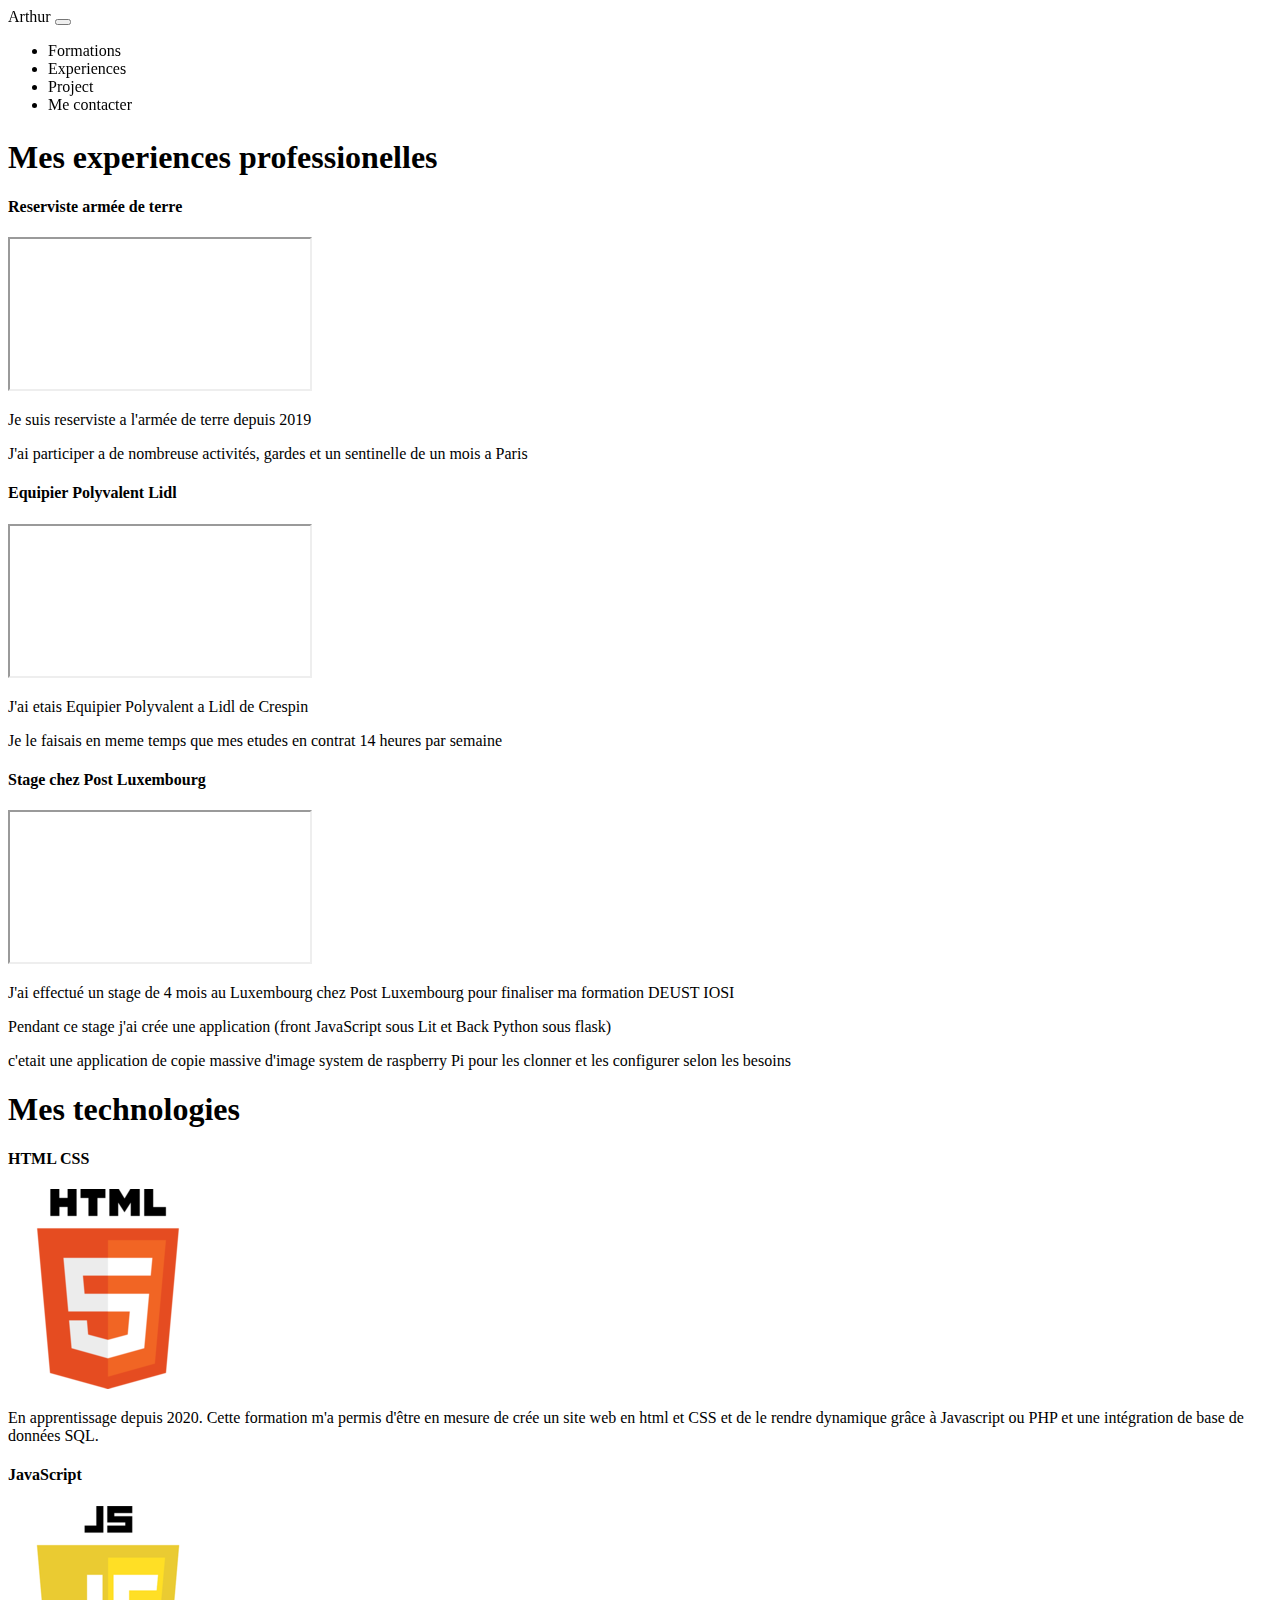
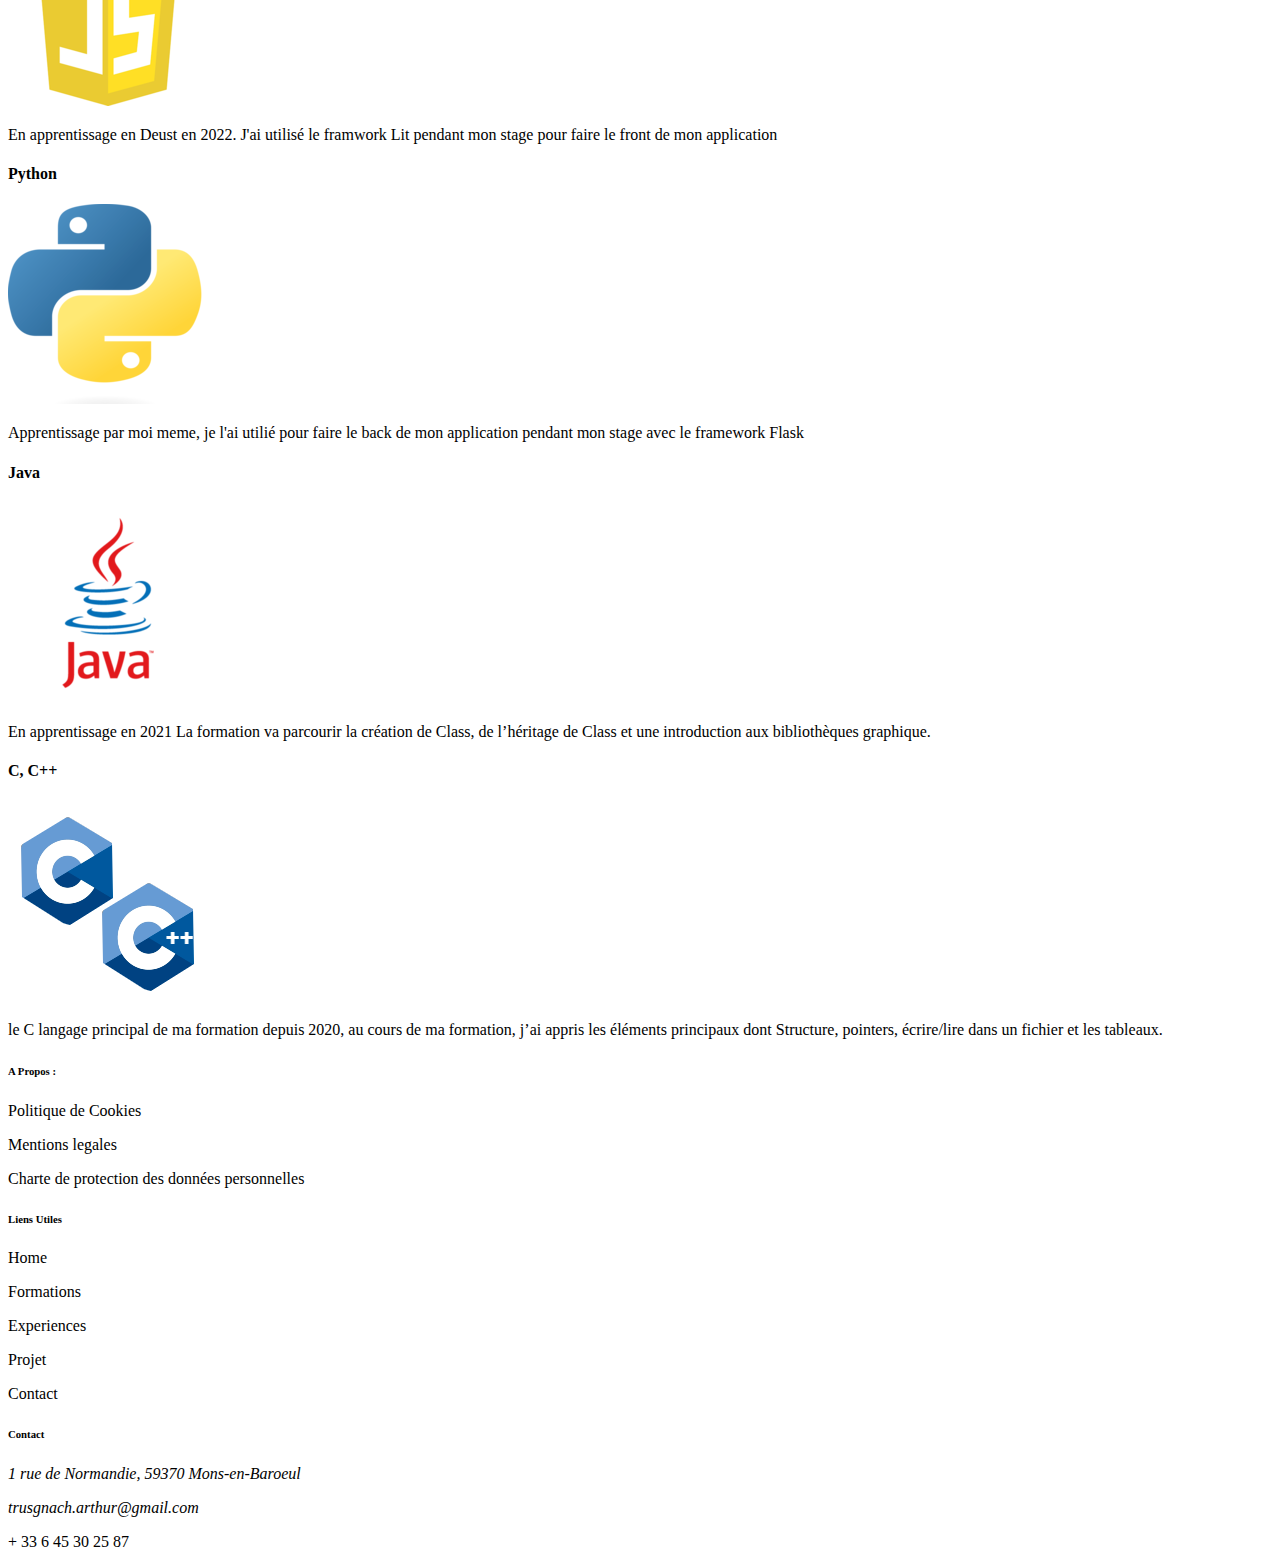
==== pages/experiences.html @ 9f1b9ca5 "First commit" ====
<!DOCTYPE html>
<html lang="en">
  <head>
    <meta charset="UTF-8" />
    <meta http-equiv="X-UA-Compatible" content="IE=edge" />
    <meta name="viewport" content="width=device-width, initial-scale=1.0" />
    <title>Mes experiences</title>

    <link
      href="https://cdn.jsdelivr.net/npm/bootstrap@5.2.1/dist/css/bootstrap.min.css"
      rel="stylesheet"
      integrity="sha384-iYQeCzEYFbKjA/T2uDLTpkwGzCiq6soy8tYaI1GyVh/UjpbCx/TYkiZhlZB6+fzT"
      crossorigin="anonymous"
    />
    <script
      src="https://cdn.jsdelivr.net/npm/bootstrap@5.2.1/dist/js/bootstrap.bundle.min.js"
      integrity="sha384-u1OknCvxWvY5kfmNBILK2hRnQC3Pr17a+RTT6rIHI7NnikvbZlHgTPOOmMi466C8"
      crossorigin="anonymous"
    ></script>
    <link rel="stylesheet" href="../style.css" />
  </head>
  <body>
    <header>
      <nav class="navbar navbar-expand-lg navbar-dark bg-dark">
        <div class="container-fluid">
          <a class="navbar-brand text-white" href="../index.html">Arthur</a>
          <button
            class="navbar-toggler navbar-light"
            type="button"
            data-bs-toggle="collapse"
            data-bs-target="#navbarNav"
            aria-controls="navbarNav"
            aria-expanded="false"
            aria-label="Toggle navigation"
          >
            <span class="navbar-toggler-icon"></span>
          </button>
          <div class="collapse navbar-collapse" id="navbarNav">
            <ul class="navbar-nav">
              <li class="nav-item">
                <a class="nav-link text-white" href="formation.html"
                  >Formations</a
                >
              </li>
              <li class="nav-item">
                <a class="nav-link text-white" href="experiences.html"
                  >Experiences</a
                >
              </li>
              <li class="nav-item">
                <a class="nav-link text-white" href="projet.html">Project</a>
              </li>
              <li class="nav-item">
                <a class="nav-link text-white" href="contact.html"
                  >Me contacter</a
                >
              </li>
            </ul>
          </div>
        </div>
      </nav>
    </header>
    <main>
      <div class="container">
        <div class="row">
          <div class="card">
            <div class="card-body">
              <h1 class="card-title">Mes experiences professionelles</h1>

              <div class="card">
                <div class="card-body">
                  <a id="Reserviste"></a>
                  <div class="row">
                    <h4 class="card-title">Reserviste armée de terre</h4>
                  </div>
                  <div class="row">
                    <div class="col-4">
                      <iframe
                        src="https://embed.lottiefiles.com/animation/73168"
                      ></iframe>
                    </div>
                    <div class="col-lg-8 col-sm-12">
                      <p>Je suis reserviste a l'armée de terre depuis 2019</p>
                      <p>
                        J'ai participer a de nombreuse activités, gardes et un
                        sentinelle de un mois a Paris
                      </p>
                    </div>
                  </div>
                </div>
              </div>

              <div class="card">
                <div class="card-body">
                  <div class="row">
                    <a id="Lidl"></a>
                    <h4 class="card-title">Equipier Polyvalent Lidl</h4>
                  </div>
                  <div class="row">
                    <div class="col-4">
                      <iframe
                        src="https://embed.lottiefiles.com/animation/22620"
                      ></iframe>
                    </div>
                    <div class="col-lg-8 col-sm-12">
                      <p>J'ai etais Equipier Polyvalent a Lidl de Crespin</p>
                      <p>
                        Je le faisais en meme temps que mes etudes en contrat 14
                        heures par semaine
                      </p>
                    </div>
                  </div>
                </div>
              </div>

              <div class="card">
                <div class="card-body">
                  <a id="Post"></a>
                  <div class="row">
                    <h4 class="card-title">Stage chez Post Luxembourg</h4>
                  </div>
                  <div class="row">
                    <div class="col-4">
                      <iframe
                        src="https://embed.lottiefiles.com/animation/99312"
                      ></iframe>
                    </div>
                    <div class="col-lg-8 col-sm-12">
                      <p>
                        J'ai effectué un stage de 4 mois au Luxembourg chez Post
                        Luxembourg pour finaliser ma formation DEUST IOSI
                      </p>
                      <p>
                        Pendant ce stage j'ai crée une application (front
                        JavaScript sous Lit et Back Python sous flask)
                      </p>
                      <p>
                        c'etait une application de copie massive d'image system
                        de raspberry Pi pour les clonner et les configurer selon
                        les besoins
                      </p>
                    </div>
                  </div>
                </div>
              </div>
            </div>
          </div>
        </div>

        <div class="row">
          <div class="card">
            <div class="card-body">
              <h1 class="card-title">Mes technologies</h1>

              <div class="row container-techno">
                <div class="col-lg-6 col-sm-12">
                  <div class="card">
                    <div class="card-body">
                      <div class="row">
                        <h4 class="card-title">HTML CSS</h4>
                        <a id="HTML-CSS"></a>
                      </div>
                      <div class="row">
                        <div class="col-lg-4 col-sm-12">
                          <img
                            src="../assets/html.png"
                            class="rounded mx-auto d-block logo-techno"
                            alt="HTML Logo"
                          />
                        </div>
                        <div class="col-lg-8 col-sm-12">
                          <p>
                            En apprentissage depuis 2020. Cette formation m'a
                            permis d'être en mesure de crée un site web en html
                            et CSS et de le rendre dynamique grâce à Javascript
                            ou PHP et une intégration de base de données SQL.
                          </p>
                        </div>
                      </div>
                    </div>
                  </div>
                </div>
                <div class="col-lg-6 col-sm-12">
                  <div class="card">
                    <div class="card-body">
                      <div class="row">
                        <h4 class="card-title">JavaScript</h4>
                        <a id="JavaScript"></a>
                      </div>
                      <div class="row">
                        <div class="col-lg-4 col-sm-12">
                          <img
                            src="../assets/js-logo.png"
                            class="rounded mx-auto d-block logo-techno"
                            alt="JavaScript Logo"
                          />
                        </div>

                        <div class="col-lg-8 col-sm-12">
                          <p>
                            En apprentissage en Deust en 2022. J'ai utilisé le
                            framwork Lit pendant mon stage pour faire le front
                            de mon application
                          </p>
                        </div>
                      </div>
                    </div>
                  </div>
                </div>
              </div>

              <div class="row container-techno">
                <div class="col-lg-6 col-sm-12">
                  <div class="card">
                    <div class="card-body">
                      <h4 class="card-title">Python</h4>
                      <a id="Python"></a>
                      <div class="row">
                        <div class="col-lg-4 col-sm-12">
                          <img
                            src="../assets/python.png"
                            class="rounded mx-auto d-block logo-techno"
                            alt="Python logo"
                          />
                        </div>
                        <div class="col-lg-8 col-sm-12">
                          <p>
                            Apprentissage par moi meme, je l'ai utilié pour
                            faire le back de mon application pendant mon stage
                            avec le framework Flask
                          </p>
                        </div>
                      </div>
                    </div>
                  </div>
                </div>
                <div class="col-lg-6 col-sm-12">
                  <div class="card">
                    <div class="card-body">
                      <h4 class="card-title">Java</h4>
                      <a id="Java"></a>
                      <div class="row">
                        <div class="col-lg-4 col-sm-12">
                          <img
                            src="../assets/java.png"
                            class="rounded mx-auto d-block logo-techno"
                            alt="java logo"
                          />
                        </div>
                        <div class="col-lg-8 col-sm-12">
                          <p>
                            En apprentissage en 2021 La formation va parcourir
                            la création de Class, de l’héritage de Class et une
                            introduction aux bibliothèques graphique.
                          </p>
                        </div>
                      </div>
                    </div>
                  </div>
                </div>
              </div>
              <div class="row container-techno">
                <div class="col-lg-6 col-sm-12">
                  <div class="card">
                    <div class="card-body">
                      <h4 class="card-title">C, C++</h4>
                      <a id="C"></a>
                      <div class="row">
                        <div class="col-lg-4 col-sm-12">
                          <img
                            src="../assets/c-logo.png"
                            class="rounded mx-auto d-block logo-techno"
                            alt=" C logo"
                          />
                        </div>

                        <div class="col-lg-8 col-sm-12">
                          <p>
                            le C langage principal de ma formation depuis 2020,
                            au cours de ma formation, j’ai appris les éléments
                            principaux dont Structure, pointers, écrire/lire
                            dans un fichier et les tableaux.
                          </p>
                        </div>
                      </div>
                    </div>
                  </div>
                </div>
              </div>
            </div>
          </div>
        </div>
      </div>
    </main>
    <footer class="text-center text-lg-start bg-dark">
      <section class="">
        <div class="container text-center text-lg-start lg-5 text-white">
          <div class="row mt-3">
            <div class="col-md-3 col-lg-2 col-xl-2 mx-auto mb-4">
              <h6 class="text-uppercase fw-bold mb-4">A Propos :</h6>
              <p>
                <a href="propos.html#Traitement" class="text-reset"
                  >Politique de Cookies</a
                >
              </p>
              <p>
                <a href="propos.html" class="text-reset">Mentions legales</a>
              </p>
              <p>
                <a href="propos.html#Traitement" class="text-reset"
                  >Charte de protection des données personnelles</a
                >
              </p>
            </div>
            <div class="col-md-3 col-lg-2 col-xl-2 mx-auto mb-4">
              <h6 class="text-uppercase fw-bold mb-4">Liens Utiles</h6>
              <p>
                <a href="index.html" class="text-reset">Home</a>
              </p>
              <p>
                <a href="formation.html" class="text-reset">Formations</a>
              </p>
              <p>
                <a href="experiences.html" class="text-reset">Experiences</a>
              </p>
              <p>
                <a href="projet.html" class="text-reset">Projet</a>
              </p>
              <p>
                <a href="contact.html" class="text-reset">Contact</a>
              </p>
            </div>
            <div class="col-md-4 col-lg-3 col-xl-3 mx-auto mb-md-0 mb-4">
              <h6 class="text-uppercase fw-bold mb-4">Contact</h6>
              <p>
                <i>1 rue de Normandie, 59370 Mons-en-Baroeul</i>
              </p>
              <p>
                <i>trusgnach.arthur@gmail.com</i>
              </p>
              <p><i></i> + 33 6 45 30 25 87</p>
            </div>
          </div>
        </div>
      </section>
    </footer>
  </body>
</html>
---- style.css ----
.profile-picture {
  width: 150px;
}

.container{
  margin-top: 2%;
}

header{
  position: sticky;
  top: 0;
  z-index: 1;
}

.logo-techno {

  max-width: 100%;
  height: auto;

}

.logo img:nth-of-type(1){
  width: 100px;
}

a {
  text-decoration: none;
  color: black;
}
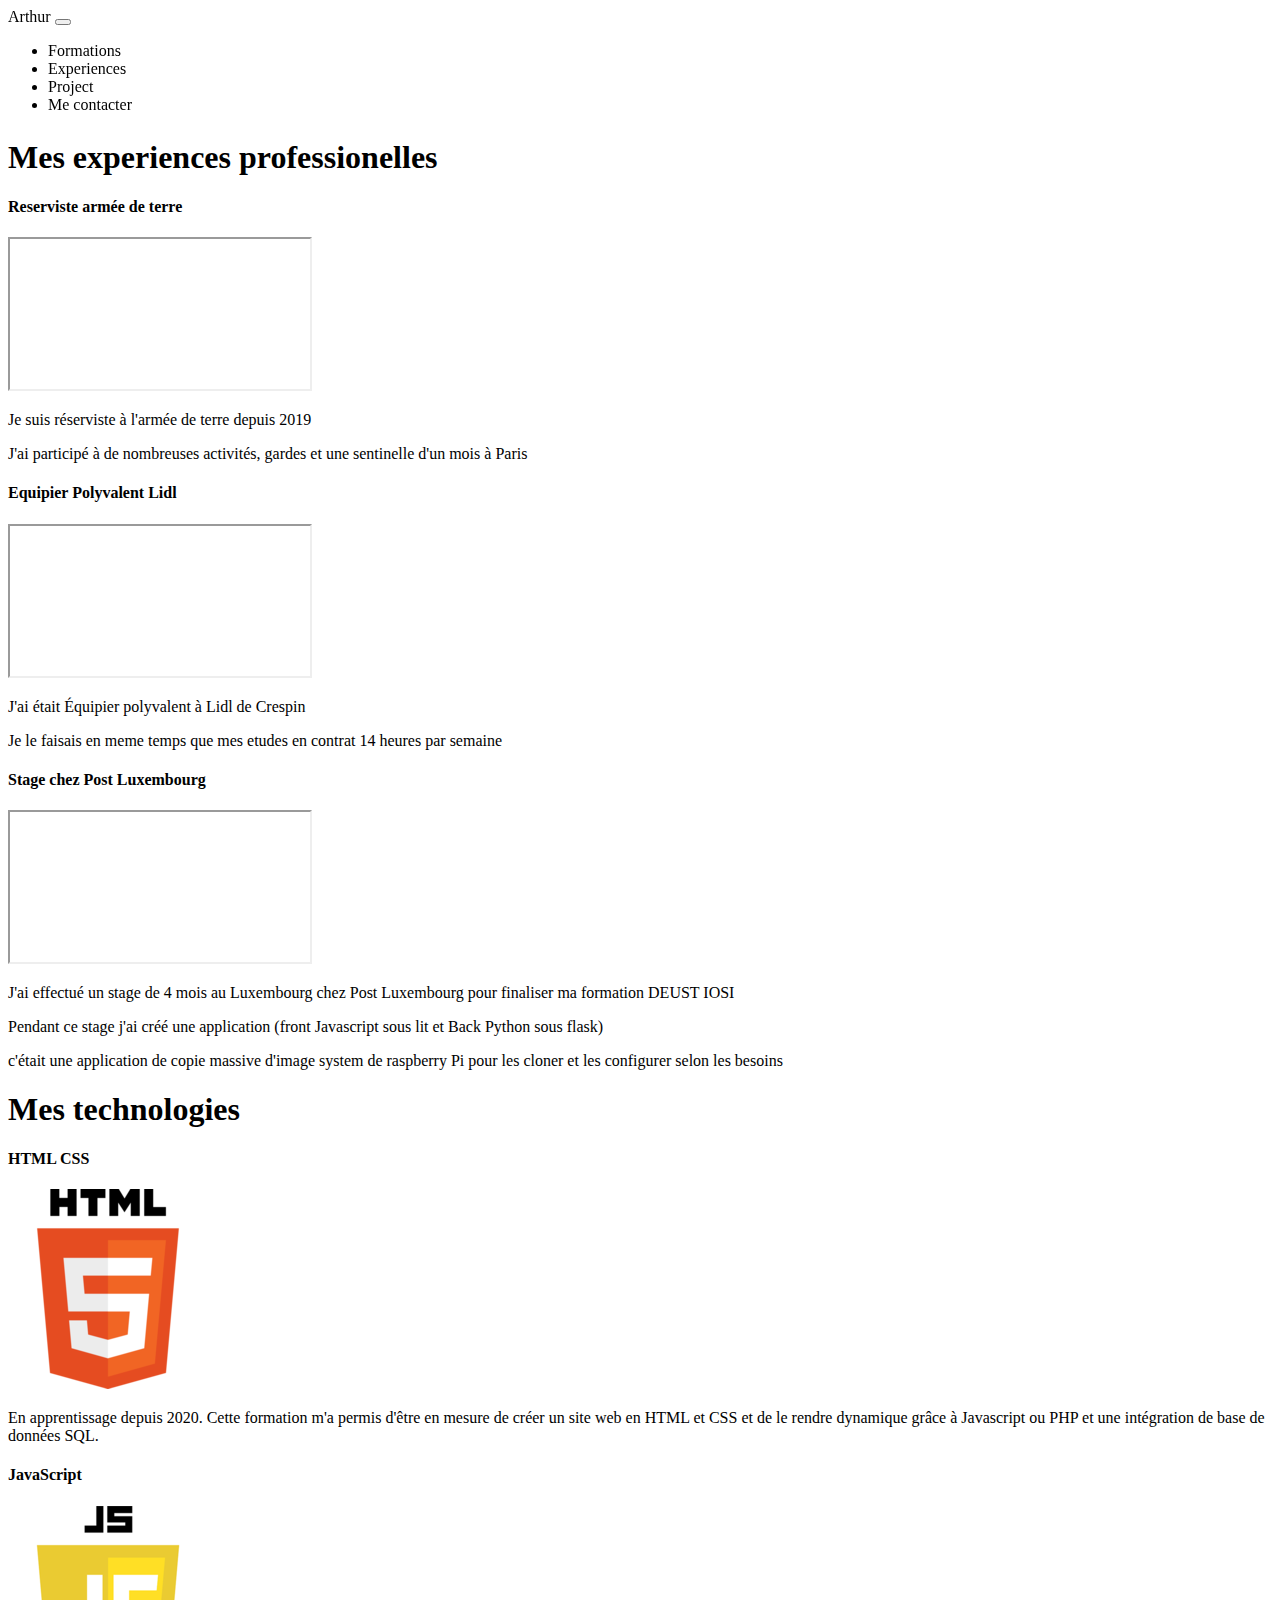
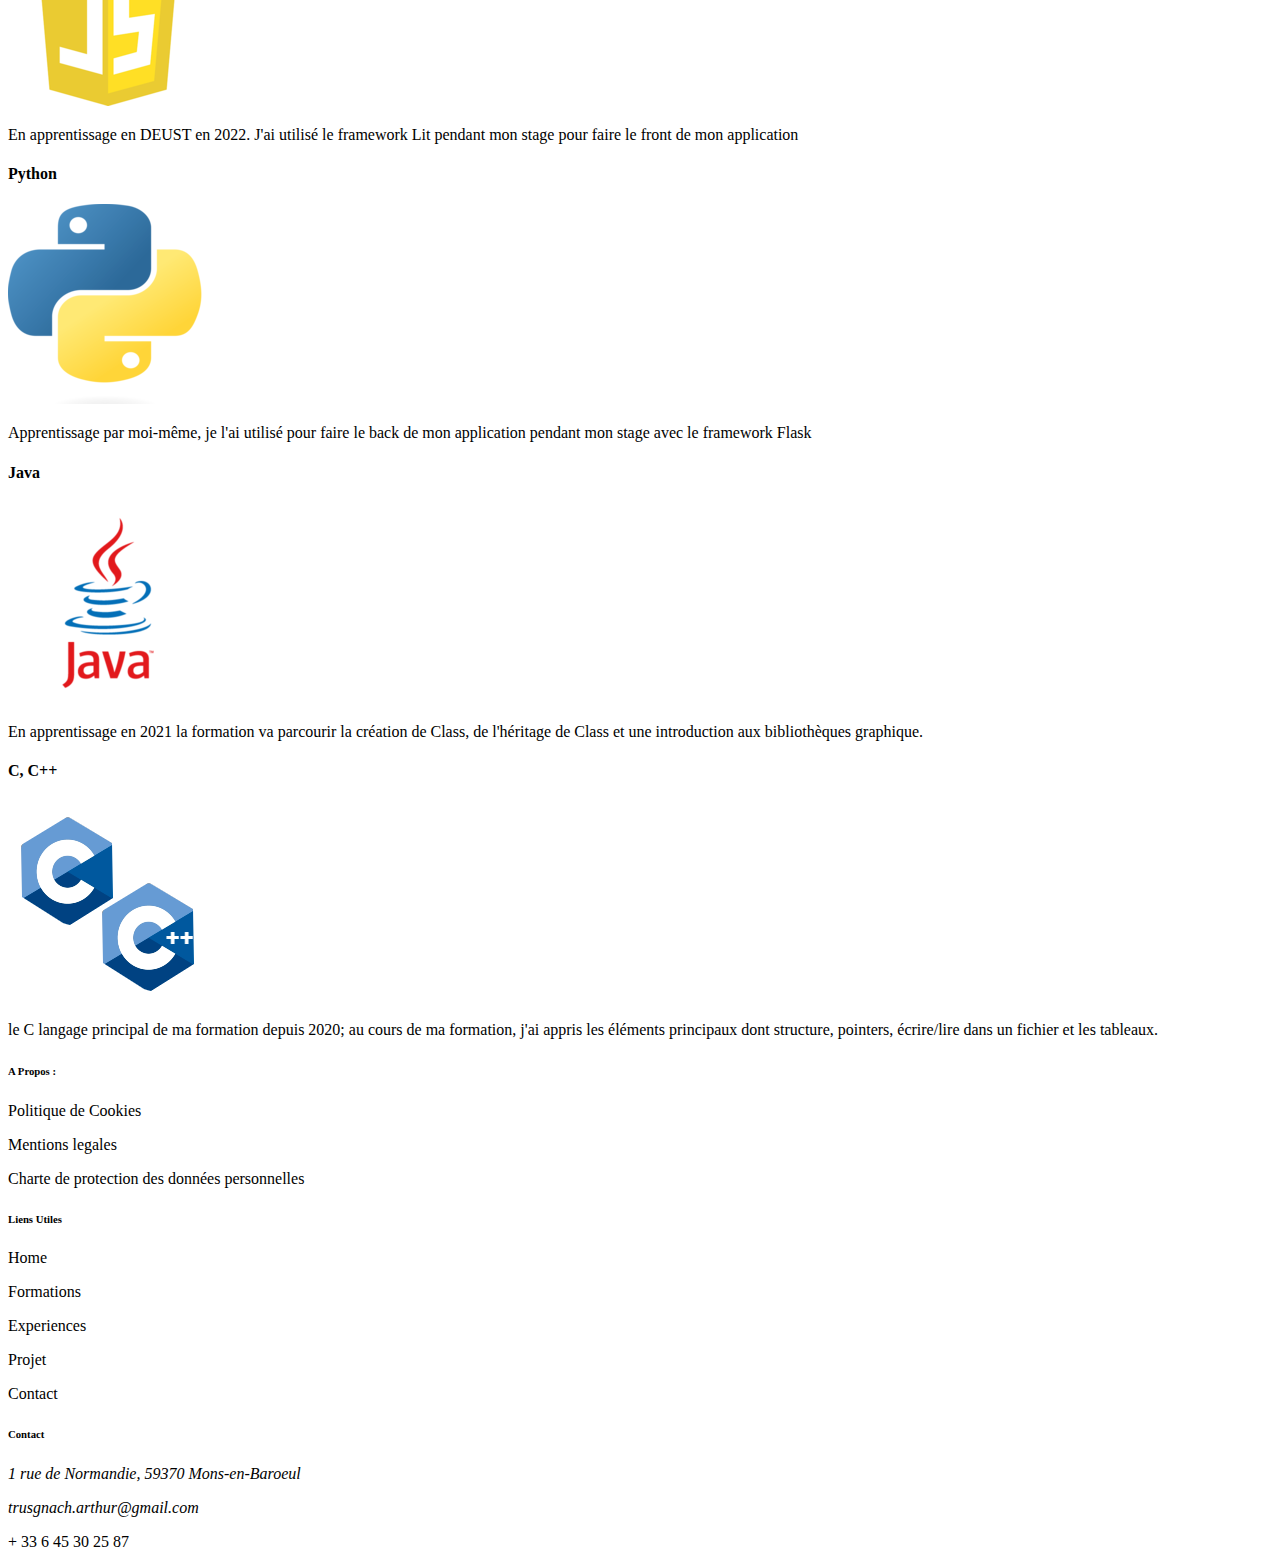
==== commit 90ec277c: "ortho" ====
--- a/pages/experiences.html
+++ b/pages/experiences.html
@@ -80,10 +80,9 @@
                       ></iframe>
                     </div>
                     <div class="col-lg-8 col-sm-12">
-                      <p>Je suis reserviste a l'armée de terre depuis 2019</p>
-                      <p>
-                        J'ai participer a de nombreuse activités, gardes et un
-                        sentinelle de un mois a Paris
+                      <p>Je suis réserviste à l'armée de terre depuis 2019</p>
+                      <p>
+                        J'ai participé à de nombreuses activités, gardes et une sentinelle d'un mois à Paris
                       </p>
                     </div>
                   </div>
@@ -103,10 +102,9 @@
                       ></iframe>
                     </div>
                     <div class="col-lg-8 col-sm-12">
-                      <p>J'ai etais Equipier Polyvalent a Lidl de Crespin</p>
-                      <p>
-                        Je le faisais en meme temps que mes etudes en contrat 14
-                        heures par semaine
+                      <p>J'ai était Équipier polyvalent à Lidl de Crespin</p>
+                      <p>
+                        Je le faisais en meme temps que mes etudes en contrat 14 heures par semaine
                       </p>
                     </div>
                   </div>
@@ -131,13 +129,11 @@
                         Luxembourg pour finaliser ma formation DEUST IOSI
                       </p>
                       <p>
-                        Pendant ce stage j'ai crée une application (front
-                        JavaScript sous Lit et Back Python sous flask)
-                      </p>
-                      <p>
-                        c'etait une application de copie massive d'image system
-                        de raspberry Pi pour les clonner et les configurer selon
-                        les besoins
+                        
+                    Pendant ce stage j'ai créé une application (front Javascript sous lit et Back Python sous flask)
+                      </p>
+                      <p>
+                        c'était une application de copie massive d'image system de raspberry Pi pour les cloner et les configurer selon les besoins
                       </p>
                     </div>
                   </div>
@@ -170,10 +166,7 @@
                         </div>
                         <div class="col-lg-8 col-sm-12">
                           <p>
-                            En apprentissage depuis 2020. Cette formation m'a
-                            permis d'être en mesure de crée un site web en html
-                            et CSS et de le rendre dynamique grâce à Javascript
-                            ou PHP et une intégration de base de données SQL.
+                            En apprentissage depuis 2020. Cette formation m'a permis d'être en mesure de créer un site web en HTML et CSS et de le rendre dynamique grâce à Javascript ou PHP et une intégration de base de données SQL.
                           </p>
                         </div>
                       </div>
@@ -198,9 +191,7 @@
 
                         <div class="col-lg-8 col-sm-12">
                           <p>
-                            En apprentissage en Deust en 2022. J'ai utilisé le
-                            framwork Lit pendant mon stage pour faire le front
-                            de mon application
+                            En apprentissage en DEUST en 2022. J'ai utilisé le framework Lit pendant mon stage pour faire le front de mon application
                           </p>
                         </div>
                       </div>
@@ -225,7 +216,7 @@
                         </div>
                         <div class="col-lg-8 col-sm-12">
                           <p>
-                            Apprentissage par moi meme, je l'ai utilié pour
+                            Apprentissage par moi-même, je l'ai utilisé pour
                             faire le back de mon application pendant mon stage
                             avec le framework Flask
                           </p>
@@ -249,8 +240,8 @@
                         </div>
                         <div class="col-lg-8 col-sm-12">
                           <p>
-                            En apprentissage en 2021 La formation va parcourir
-                            la création de Class, de l’héritage de Class et une
+                            En apprentissage en 2021 la formation va parcourir
+                            la création de Class, de l'héritage de Class et une
                             introduction aux bibliothèques graphique.
                           </p>
                         </div>
@@ -276,9 +267,9 @@
 
                         <div class="col-lg-8 col-sm-12">
                           <p>
-                            le C langage principal de ma formation depuis 2020,
-                            au cours de ma formation, j’ai appris les éléments
-                            principaux dont Structure, pointers, écrire/lire
+                            le C langage principal de ma formation depuis 2020;
+                            au cours de ma formation, j'ai appris les éléments
+                            principaux dont structure, pointers, écrire/lire
                             dans un fichier et les tableaux.
                           </p>
                         </div>
